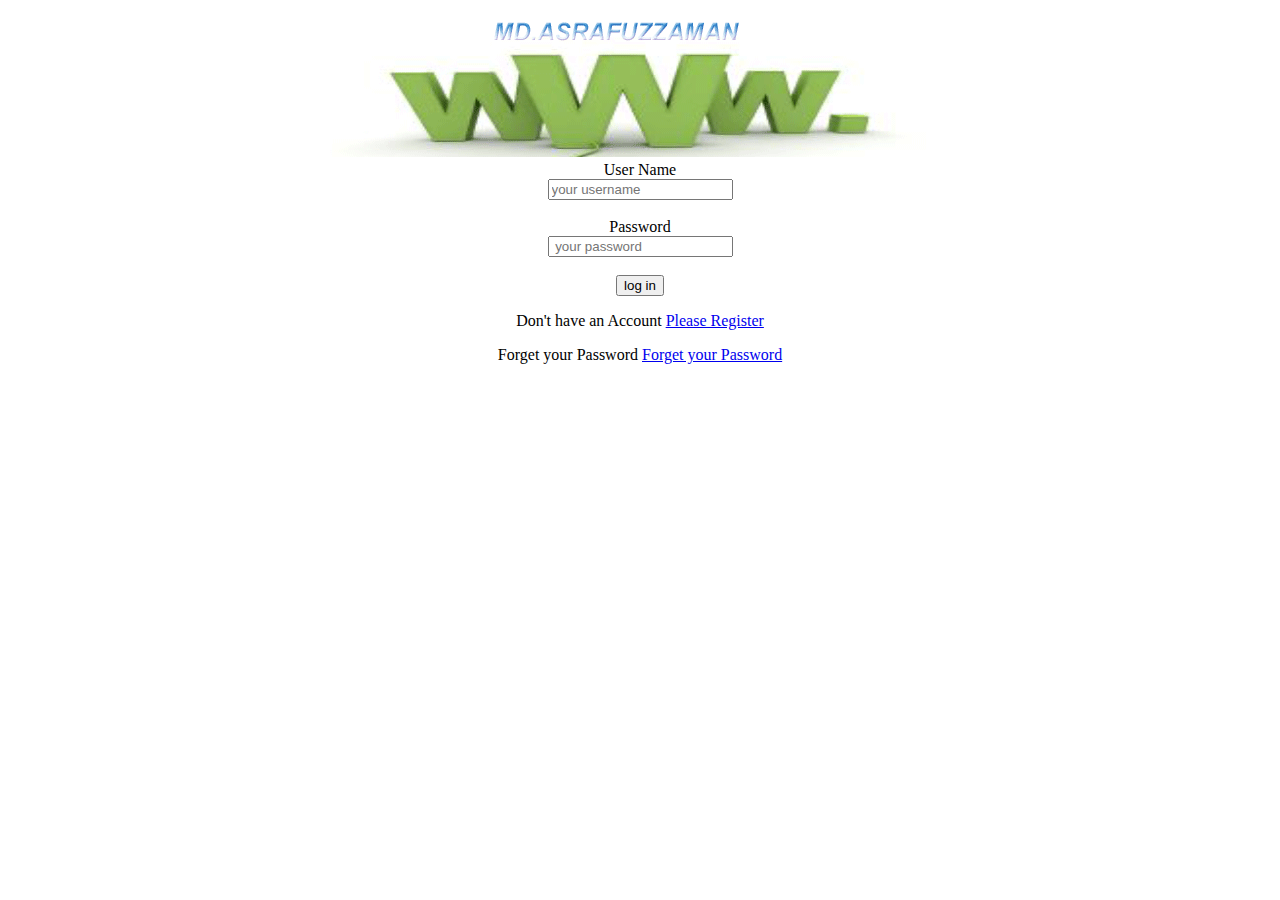
==== log in.html @ 5387060e "multi page" ====
<!DOCTYPE html>
<html >
  <head><div align="center" >
 <img src="./asraf.png" alt="">
    <title>log in</title>
	</div>
  </head>
  <body >
<div align="center">
<form">
            <lable for="username">User Name</lable><br>
            <input type="text" name="username" placeholder="your username" required=""><br><br>
            <lable for="password">Password</lable><br>
            <input type="password" name="password" placeholder=" your password" required=""><br><br>

            <input type="submit" value="log in" >

        <p> Don't have an Account
             <a href="/D:/web site develop/page/Registration.html" target="blank"> Please Register </a>
        </p>
        <p>Forget your Password 
            <a href="/D:/web site develop/page/Forget your Password.html" target="blank"> Forget your Password </a>
        </p>
    </form">
	</div>
	 </body>
</html>
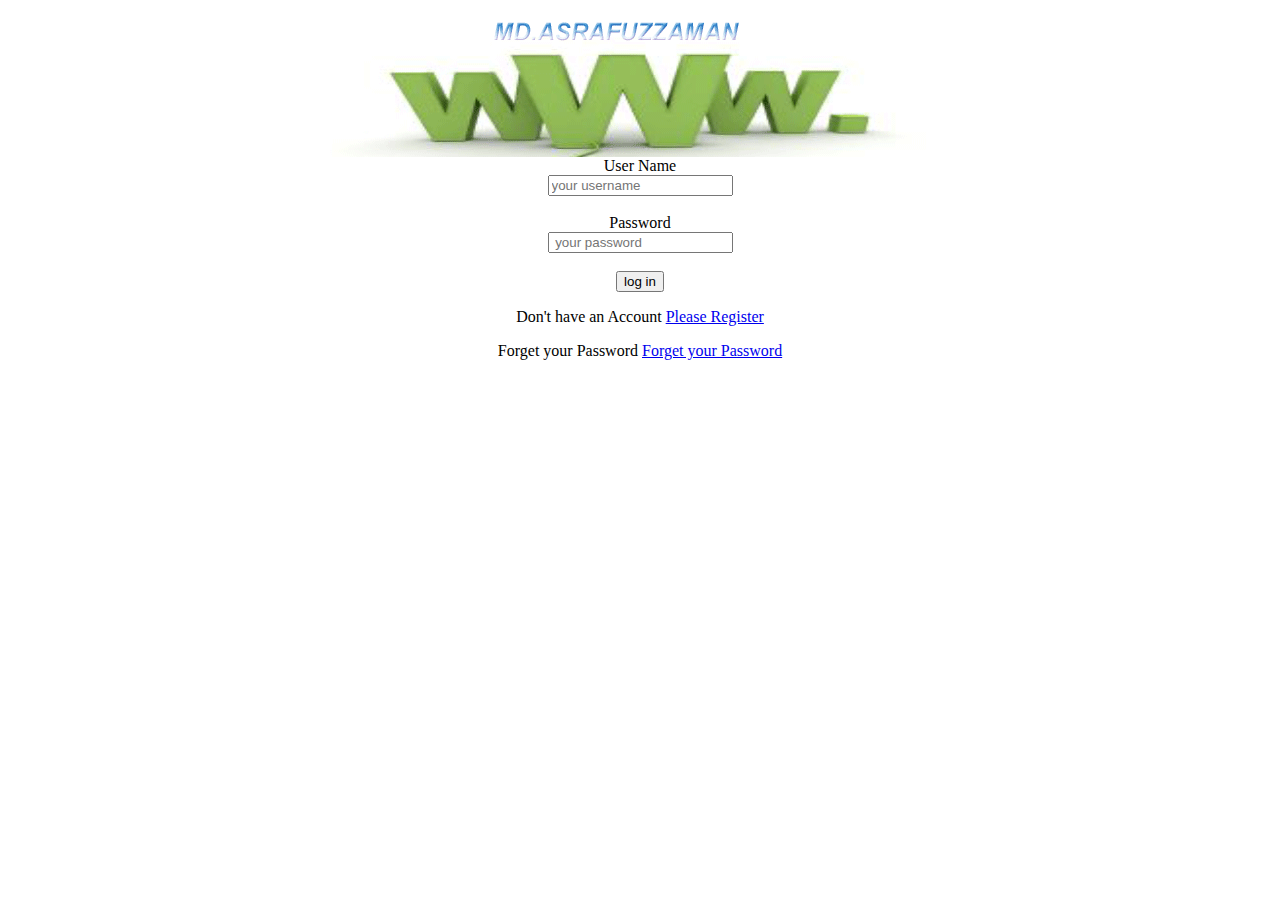
==== commit 5b675329: "Update log in.html" ====
--- a/log in.html
+++ b/log in.html
@@ -1,6 +1,6 @@
 
 
-<!DOCTYPE html>
+<!DOCTYPE>
 <html >
   <head><div align="center" >
  <img src="./asraf.png" alt="">
@@ -26,4 +26,4 @@
     </form">
 	</div>
 	 </body>
-</html>+</html>
